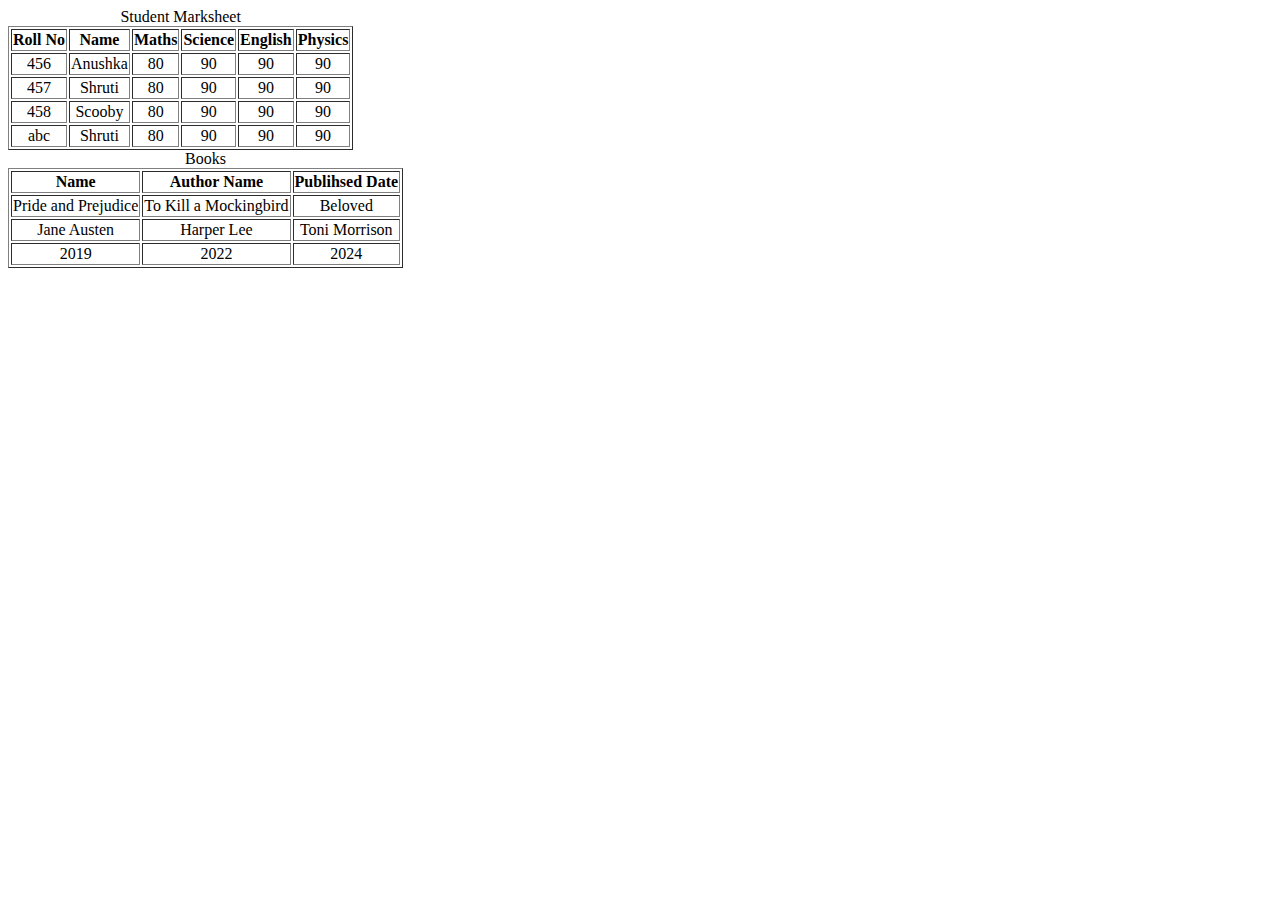
==== Scaler/Class-2 (HTML List)/table.html @ 4549edef "html table added" ====
<!DOCTYPE html>
<html lang="en">
  <head>
    <meta charset="UTF-8" />
    <meta name="viewport" content="width=device-width, initial-scale=1.0" />
    <title>Document</title>
  </head>
  <body>
    <!-- caption tag used for adding heading to complete table -->

    <!-- Table -->
    <!-- border keyword to add border to complete table -->
    <div>
      <!-- Why border is coming in RED COLOR : border keyword is deprecated/ out of the scope: you can use but not recommended-->
      <table border style="text-align: center">
        <caption>
          Student Marksheet
        </caption>
        <!-- All table heading goes here -->
        <thead>
          <!-- th : Single Heading -->
          <th>Roll No</th>
          <th>Name</th>

          <th>Maths</th>
          <th>Science</th>
          <th>English</th>
          <th>Physics</th>
        </thead>
        <!-- All data goes here -->
        <tbody>
          <!-- Row 1 -->
          <tr>
            <td>456</td>
            <td>Anushka</td>
            <td>80</td>
            <td>90</td>
            <td>90</td>
            <td>90</td>
          </tr>
          <!-- Row 2 -->
          <tr>
            <td>457</td>
            <td>Shruti</td>
            <td>80</td>
            <td>90</td>
            <td>90</td>
            <td>90</td>
          </tr>
          <!-- Row 3 -->
          <tr>
            <td>458</td>
            <td>Scooby</td>
            <td>80</td>
            <td>90</td>
            <td>90</td>
            <td>90</td>
          </tr>
          <!-- Row 4 -->
          <tr>
            <td>abc</td>
            <td>Shruti</td>
            <td>80</td>
            <td>90</td>
            <td>90</td>
            <td>90</td>
          </tr>
        </tbody>
      </table>
    </div>
  </body>
</html>

<!-- Create a table of Books with there author name and publishhed date -->

<table border style="text-align: center">
  <caption>
    Books
  </caption>
  <!-- All table heading goes here -->
  <thead>
    <!-- th : Single Heading -->
    <th>Name</th>
    <th>Author Name</th>
    <th>Publihsed Date</th>
  </thead>
  <!-- All data goes here -->
  <tbody>
    <!-- Row 1 -->
    <tr>
      <td>Pride and Prejudice</td>
      <td>To Kill a Mockingbird</td>
      <td>Beloved</td>
    </tr>
    <!-- Row 2 -->
    <tr>
      <td>Jane Austen</td>
      <td>Harper Lee</td>
      <td>Toni Morrison</td>
    </tr>
    <!-- Row 3 -->
    <tr>
      <td>2019</td>
      <td>2022</td>
      <td>2024</td>
    </tr>
  </tbody>
</table>
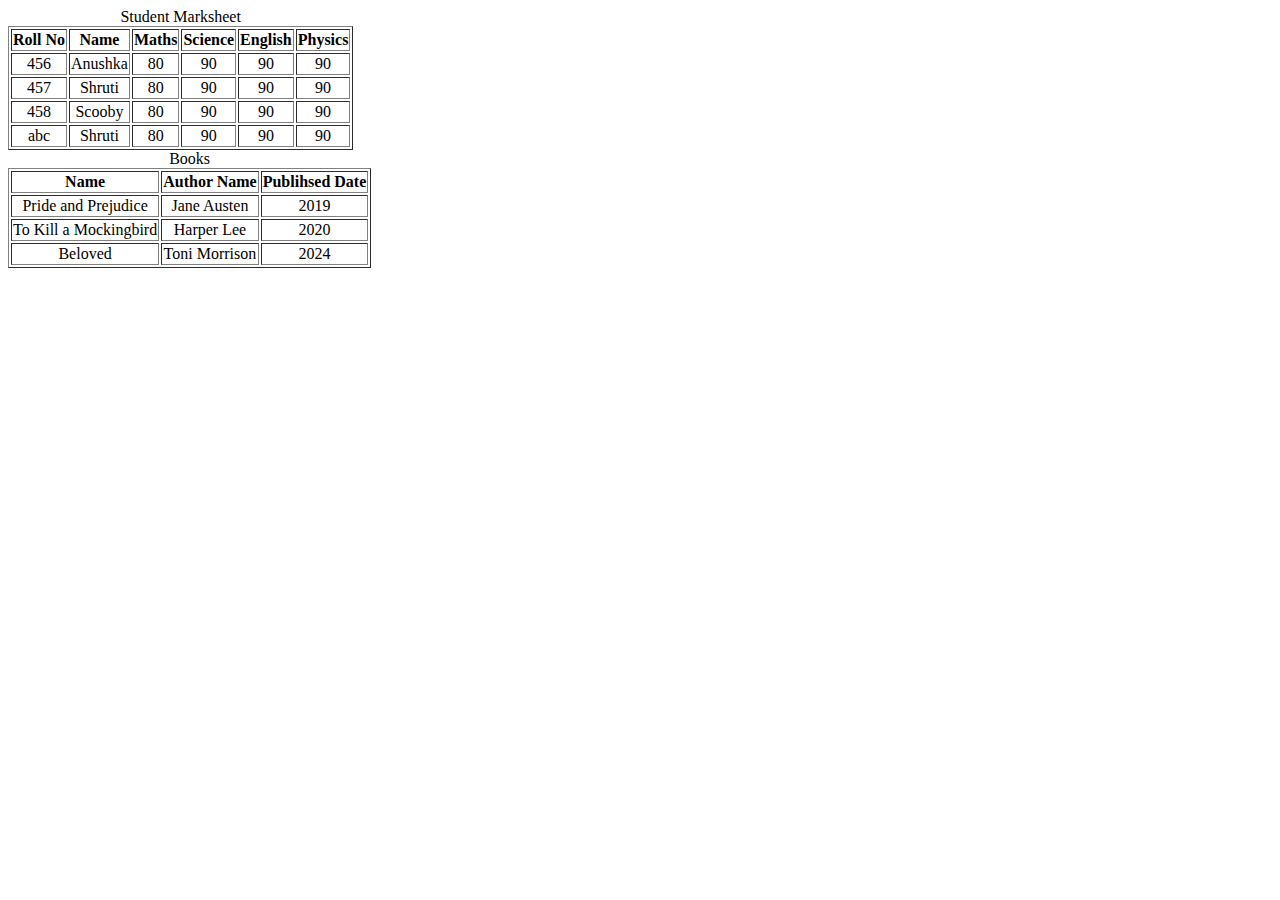
==== commit b16bbde4: "semantic code push" ====
--- a/Scaler/Class-2 (HTML List)/table.html
+++ b/Scaler/Class-2 (HTML List)/table.html
@@ -89,19 +89,19 @@
     <!-- Row 1 -->
     <tr>
       <td>Pride and Prejudice</td>
-      <td>To Kill a Mockingbird</td>
-      <td>Beloved</td>
+      <td>Jane Austen</td>
+      <td>2019</td>
     </tr>
     <!-- Row 2 -->
     <tr>
-      <td>Jane Austen</td>
+      <td>To Kill a Mockingbird</td>
       <td>Harper Lee</td>
-      <td>Toni Morrison</td>
+      <td>2020</td>
     </tr>
     <!-- Row 3 -->
     <tr>
-      <td>2019</td>
-      <td>2022</td>
+      <td>Beloved</td>
+      <td>Toni Morrison</td>
       <td>2024</td>
     </tr>
   </tbody>
